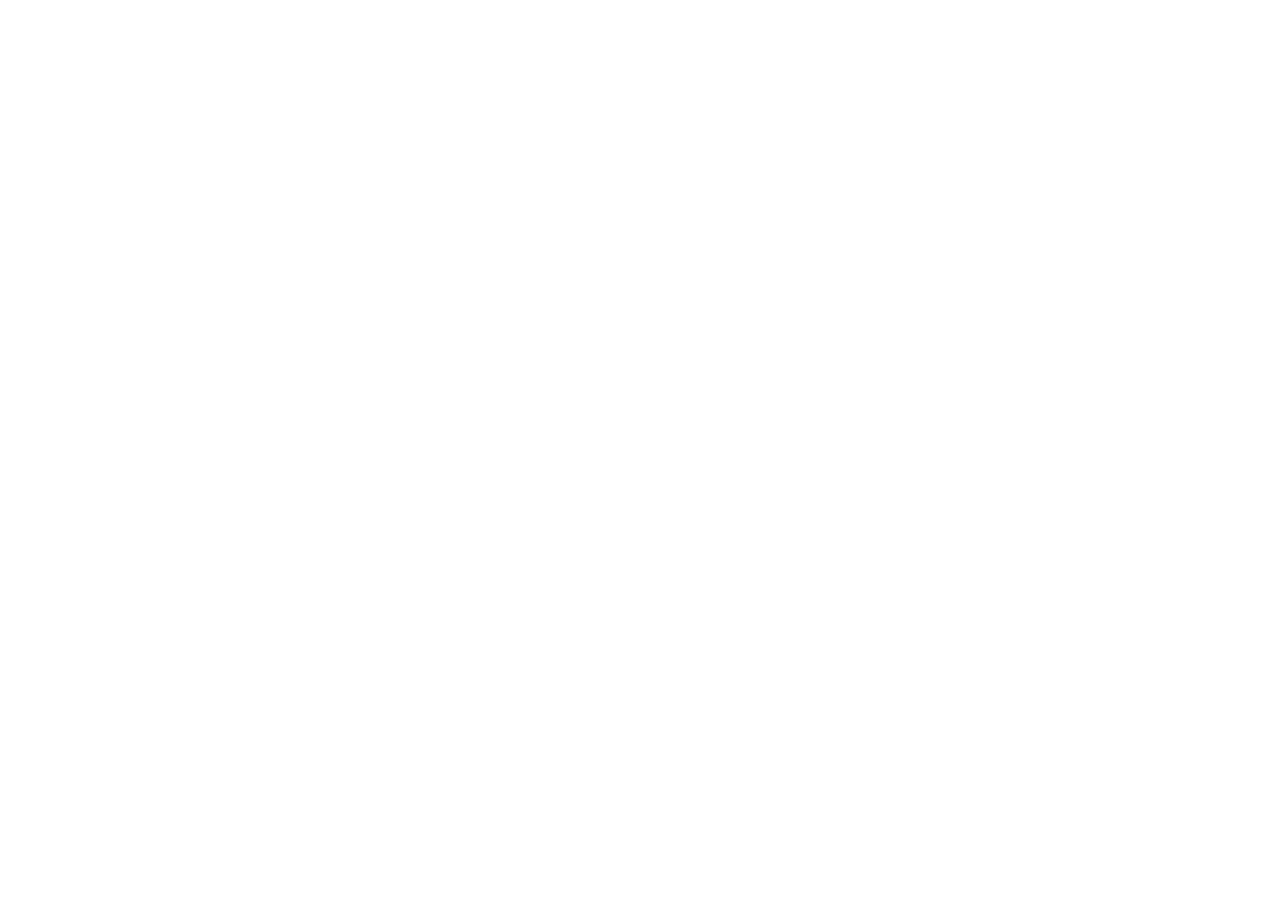
==== index.html @ 84f405e9 "initilaized the project" ====
<!DOCTYPE html>
<html lang="en">
  <head>
    <meta charset="UTF-8" />
    <meta name="viewport" content="width=device-width, initial-scale=1.0" />
    <title>Obour CS club</title>
  </head>
  <body></body>
</html>
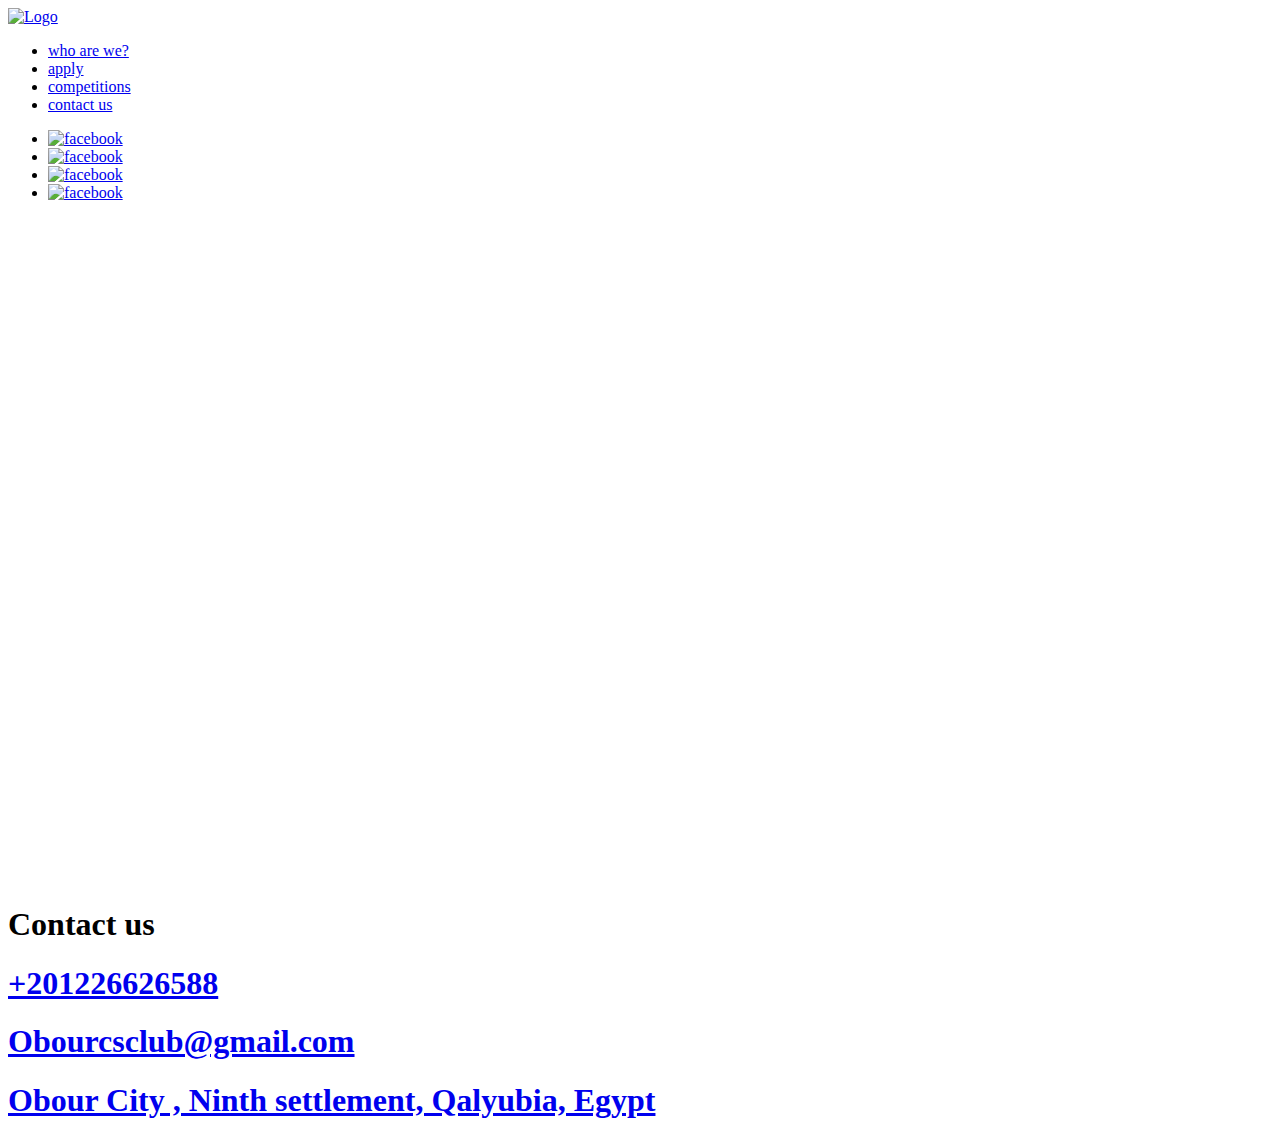
==== commit 5c22fa12: "Update index.html" ====
--- a/index.html
+++ b/index.html
@@ -4,6 +4,79 @@
     <meta charset="UTF-8" />
     <meta name="viewport" content="width=device-width, initial-scale=1.0" />
     <title>Obour CS club</title>
+    <!-- the normalize file to standardize the dimensions in all browsers -->
+    <link rel="stylesheet" href="./css/normalize.css" />
+    <link rel="stylesheet" href="./css/index.css" />
   </head>
-  <body></body>
+  <body>
+    <header>
+      <nav>
+        <div class="container">
+          <a class="logo" href="#">
+            <img src="./imgs/logo.jpg" alt="Logo" />
+          </a>
+          <ul class="nav-pages-links">
+            <li>
+              <a href="#">who are we?</a>
+            </li>
+            <li>
+              <a href="#">apply</a>
+            </li>
+            <li>
+              <a href="#">competitions</a>
+            </li>
+            <li>
+              <a href="#">contact us</a>
+            </li>
+          </ul>
+          <ul class="nav-media-links">
+            <li>
+              <a href="#"
+                ><img src="./imgs/icons/facebook.png" alt="facebook"
+              /></a>
+            </li>
+            <li>
+              <a href="#">
+                <img src="./imgs/icons/whatsapp.png" alt="facebook" />
+              </a>
+            </li>
+            <li>
+              <a href="#">
+                <img src="./imgs/icons/youtube.png" alt="facebook" />
+              </a>
+            </li>
+            <li>
+              <a href="#">
+                <img src="./imgs/icons/google-drive.png" alt="facebook" />
+              </a>
+            </li>
+          </ul>
+        </div>
+      </nav>
+      <div class="container"></div>
+    </header>
+<!--   Contact Us section -->
+     <!-- container for both the iframe and the text content -->
+    <div class="contact-us-container">
+    <iframe src="https://www.google.com/maps/embed?pb=!1m18!1m12!1m3!1d21629.835243672205!2d31.42653661389149!3d30.22045098449569!2m3!1f0!2f0!3f0!3m2!1i1024!2i768!4f13.1!3m3!1m2!1s0x14581b7903c5cb01%3A0xe315cfe2bcc7717e!2sSTEM%20Qalyubia!5e0!3m2!1sen!2seg!4v1723156461281!5m2!1sen!2seg" width="663" height="663" style="border:0;" allowfullscreen="" loading="lazy" referrerpolicy="no-referrer-when-downgrade"></iframe>
+    <!-- container for only the text -->
+     <div class="contact-us">
+        <h1 class="contactus-title">Contact us</h1>
+          
+         <h1><a class="contactus-link" href="tel:+201226626588"><i class="fa-solid fa-phone fa-lg"></i> +201226626588</a></h1>
+
+         <h1><a class="contactus-link" href="mailto:obourcsclub@gmail.com"><i class="fa-solid fa-at fa-lg"></i> Obourcsclub@gmail.com</a></h1>
+         
+         <h1><a class="contactus-link" href="https://www.google.com/maps/place/STEM+Qalyubia/@30.2260205,31.4460486,17z/data=!3m1!4b1!4m6!3m5!1s0x14581b7903c5cb01:0xe315cfe2bcc7717e!8m2!3d30.2260159!4d31.4486235!16s%2Fg%2F11gmcj7gdh?entry=ttu"><i class="fa-solid fa-location-dot fa-lg"></i>Obour City , Ninth settlement, 
+        Qalyubia, Egypt </h1></a>
+
+    </div>
+</div>
+    <!-- FontAwesome Library -->
+    <script
+      src="https://kit.fontawesome.com/6dd0f1599d.js"
+      crossorigin="anonymous"></script>
+    <!-- The index.js file -->
+    <script src="./js/index.js"></script>
+  </body>
 </html>
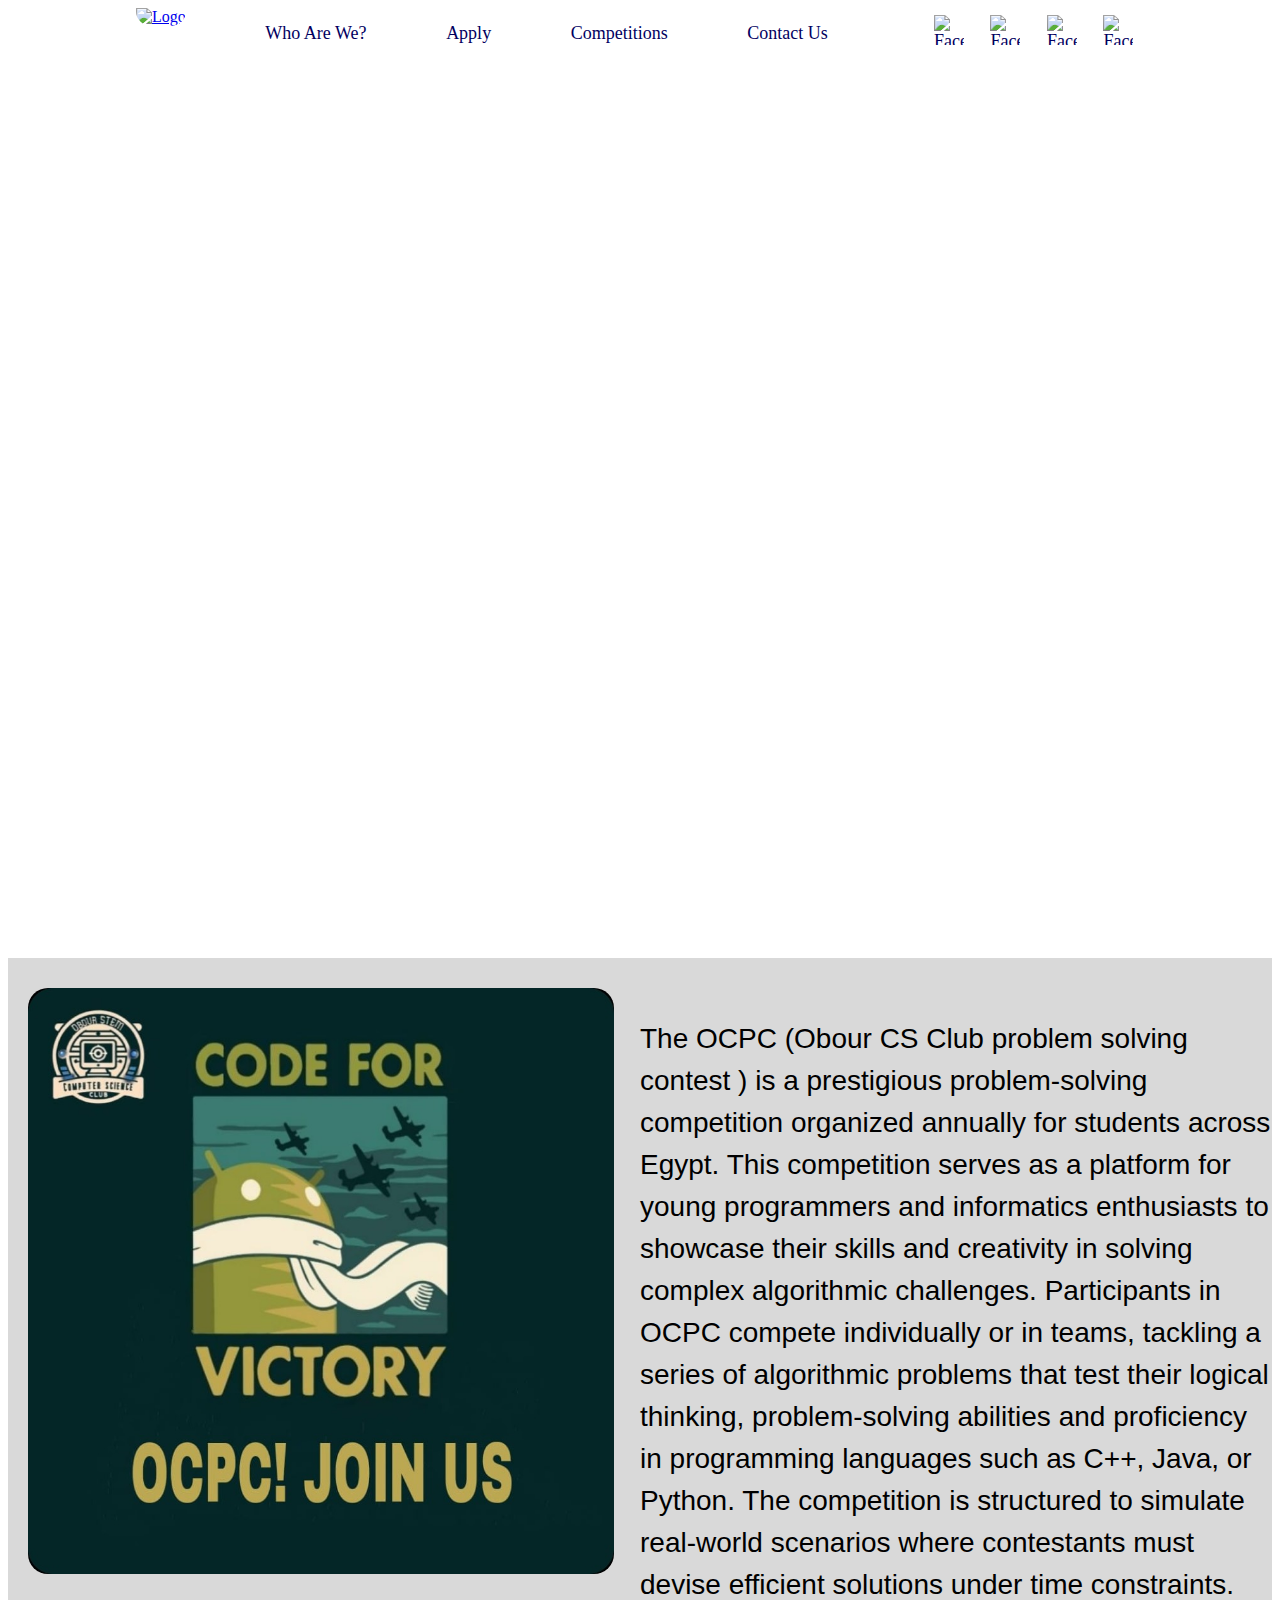
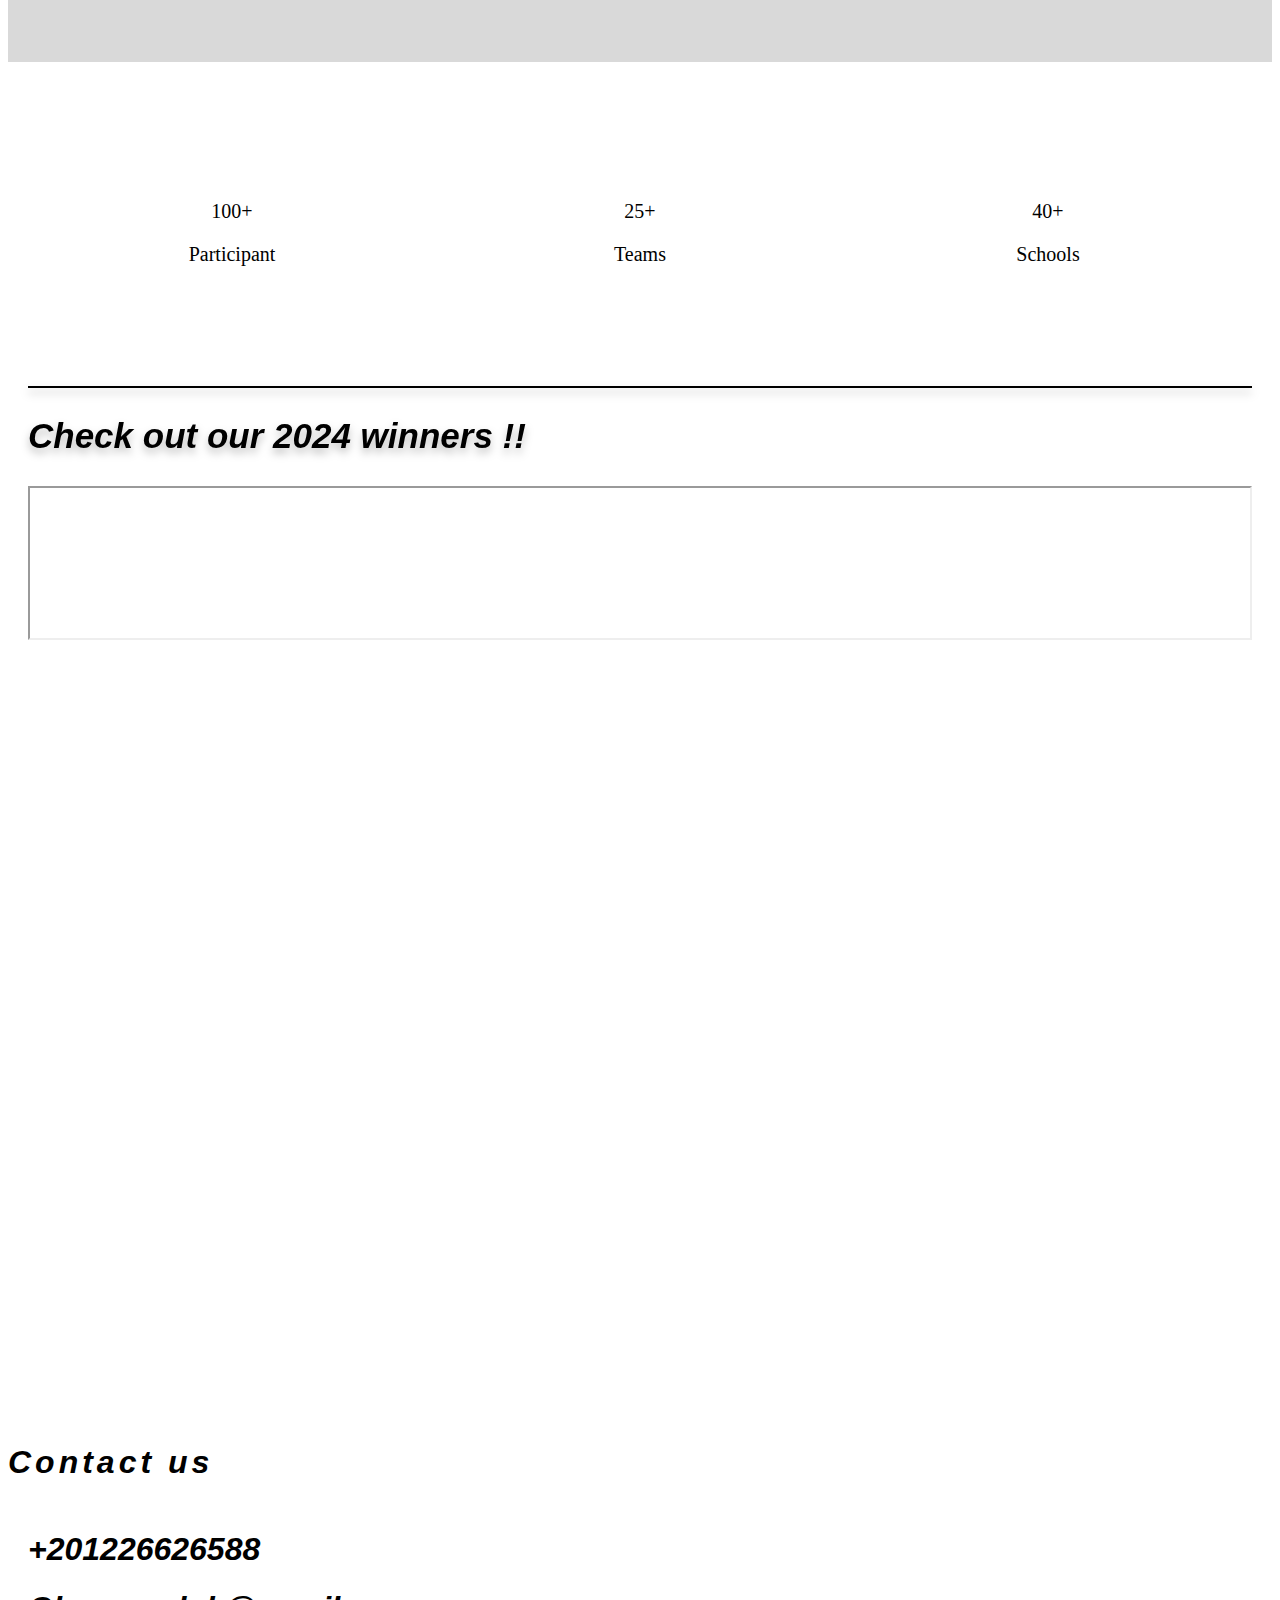
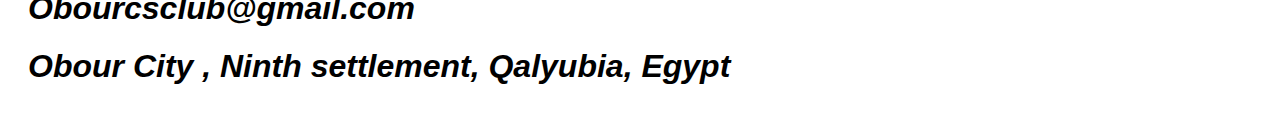
==== commit cbee7ff4: "finished the entire competition section" ====
--- a/index.html
+++ b/index.html
@@ -55,23 +55,88 @@
       </nav>
       <div class="container"></div>
     </header>
-<!--   Contact Us section -->
-     <!-- container for both the iframe and the text content -->
+    <!-- Competition Section -->
+    <section class="competition">
+      <div class="paragraph">
+        <img src="./imgs/ocpc.jpg" alt="OCPC Competition" />
+        <p>
+          The OCPC (Obour CS Club problem solving contest ) is a prestigious
+          problem-solving competition organized annually for students across
+          Egypt. This competition serves as a platform for young programmers and
+          informatics enthusiasts to showcase their skills and creativity in
+          solving complex algorithmic challenges. Participants in OCPC compete
+          individually or in teams, tackling a series of algorithmic problems
+          that test their logical thinking, problem-solving abilities and
+          proficiency in programming languages such as C++, Java, or Python. The
+          competition is structured to simulate real-world scenarios where
+          contestants must devise efficient solutions under time constraints.
+        </p>
+      </div>
+      <div class="numbers">
+        <ul>
+          <li>
+            <i class="fa-solid fa-user"></i>
+            <p class="number">100+</p>
+            <p class="text">Participant</p>
+          </li>
+          <li>
+            <i class="fa-solid fa-users"></i>
+            <p class="number">25+</p>
+            <p class="text">Teams</p>
+          </li>
+          <li>
+            <i class="fa-solid fa-school"></i>
+            <p class="number">40+</p>
+            <p class="text">Schools</p>
+          </li>
+        </ul>
+      </div>
+      <div class="winners">
+        <span>
+          <h3>Check out our 2024 winners !!</h3>
+          <i class="fa-solid fa-trophy"></i>
+        </span>
+        <iframe
+          src="https://docs.google.com/spreadsheets/d/e/2PACX-1vQp8BJGD5JyvzdnSkn0b09XastFXXYus6iSw3OoJoEqYOq56fBLqsdUXMdMku-R0gIJlwI4qqAiBZZn/pubhtml?widget=true&amp;headers=true"></iframe>
+      </div>
+    </section>
+    <!--   Contact Us section -->
+    <!-- container for both the iframe and the text content -->
     <div class="contact-us-container">
-    <iframe src="https://www.google.com/maps/embed?pb=!1m18!1m12!1m3!1d21629.835243672205!2d31.42653661389149!3d30.22045098449569!2m3!1f0!2f0!3f0!3m2!1i1024!2i768!4f13.1!3m3!1m2!1s0x14581b7903c5cb01%3A0xe315cfe2bcc7717e!2sSTEM%20Qalyubia!5e0!3m2!1sen!2seg!4v1723156461281!5m2!1sen!2seg" width="663" height="663" style="border:0;" allowfullscreen="" loading="lazy" referrerpolicy="no-referrer-when-downgrade"></iframe>
-    <!-- container for only the text -->
-     <div class="contact-us">
+      <iframe
+        src="https://www.google.com/maps/embed?pb=!1m18!1m12!1m3!1d21629.835243672205!2d31.42653661389149!3d30.22045098449569!2m3!1f0!2f0!3f0!3m2!1i1024!2i768!4f13.1!3m3!1m2!1s0x14581b7903c5cb01%3A0xe315cfe2bcc7717e!2sSTEM%20Qalyubia!5e0!3m2!1sen!2seg!4v1723156461281!5m2!1sen!2seg"
+        width="663"
+        height="663"
+        style="border: 0"
+        allowfullscreen=""
+        loading="lazy"
+        referrerpolicy="no-referrer-when-downgrade"></iframe>
+      <!-- container for only the text -->
+      <div class="contact-us">
         <h1 class="contactus-title">Contact us</h1>
-          
-         <h1><a class="contactus-link" href="tel:+201226626588"><i class="fa-solid fa-phone fa-lg"></i> +201226626588</a></h1>
 
-         <h1><a class="contactus-link" href="mailto:obourcsclub@gmail.com"><i class="fa-solid fa-at fa-lg"></i> Obourcsclub@gmail.com</a></h1>
-         
-         <h1><a class="contactus-link" href="https://www.google.com/maps/place/STEM+Qalyubia/@30.2260205,31.4460486,17z/data=!3m1!4b1!4m6!3m5!1s0x14581b7903c5cb01:0xe315cfe2bcc7717e!8m2!3d30.2260159!4d31.4486235!16s%2Fg%2F11gmcj7gdh?entry=ttu"><i class="fa-solid fa-location-dot fa-lg"></i>Obour City , Ninth settlement, 
-        Qalyubia, Egypt </h1></a>
+        <h1>
+          <a class="contactus-link" href="tel:+201226626588"
+            ><i class="fa-solid fa-phone fa-lg"></i> +201226626588</a
+          >
+        </h1>
 
+        <h1>
+          <a class="contactus-link" href="mailto:obourcsclub@gmail.com"
+            ><i class="fa-solid fa-at fa-lg"></i> Obourcsclub@gmail.com</a
+          >
+        </h1>
+
+        <h1>
+          <a
+            class="contactus-link"
+            href="https://www.google.com/maps/place/STEM+Qalyubia/@30.2260205,31.4460486,17z/data=!3m1!4b1!4m6!3m5!1s0x14581b7903c5cb01:0xe315cfe2bcc7717e!8m2!3d30.2260159!4d31.4486235!16s%2Fg%2F11gmcj7gdh?entry=ttu"
+            ><i class="fa-solid fa-location-dot fa-lg"></i>Obour City , Ninth
+            settlement, Qalyubia, Egypt
+          </a>
+        </h1>
+      </div>
     </div>
-</div>
     <!-- FontAwesome Library -->
     <script
       src="https://kit.fontawesome.com/6dd0f1599d.js"
--- a/css/index.css
+++ b/css/index.css
@@ -0,0 +1,305 @@
+/* I used google fonts to import roboto font here*/
+
+@font-face {
+  font-family: Kokoro;
+  src: url(../fonts/Kokoro-Regular.ttf);
+}
+
+@import url("https://fonts.googleapis.com/css2?family=Roboto:ital,wght@0,100;0,300;0,400;0,500;0,700;0,900;1,100;1,300;1,400;1,500;1,700;1,900&display=swap");
+
+:root {
+  /* spaces collection */
+  --space-sm: 0.25rem;
+  --space-md: 0.5rem;
+  --space-lg: 0.75rem;
+  --space-xl: 1rem;
+  --space-xxl: 1.25rem;
+  --space-xxxl: 1.5rem;
+  /* colors collection */
+  --dark-blue: #02005f;
+  --normal-blue: #0500f5;
+  --light-blue: #0a0aff;
+  --light-gray: #f8f8f8;
+  --dark-gray: #e8e8e8;
+}
+*,
+::after,
+::before {
+  box-sizing: border-box;
+  white-space-collapse: discard;
+}
+/* global elements */
+.container {
+  margin: 0 auto;
+  max-width: 1170px;
+}
+
+/* stating the heading */
+header {
+  display: flex;
+  height: 100vh;
+  width: 100vw;
+  background: url("../imgs/header-background.gif");
+  background-size: cover;
+  background-position: center center;
+  flex-direction: column;
+}
+header nav {
+  display: flex;
+  width: 100%;
+  background-color: rgba(255, 255, 255, 0.8);
+  height: 50px;
+}
+header nav .container {
+  display: flex;
+  justify-content: stretch;
+  max-width: 1024px;
+}
+header nav .container ul {
+  list-style: none;
+  padding: 0;
+  display: flex;
+  justify-content: space-evenly;
+  margin: auto;
+}
+header nav .container ul li img {
+  display: inline-block;
+  text-decoration: none;
+  color: var(--dark-blue);
+  width: 30px;
+  height: 30px;
+}
+header nav .container ul li a {
+  display: inline-block;
+  text-decoration: none;
+  color: var(--dark-blue);
+  font-size: large;
+  text-transform: capitalize;
+  transition: all 0.13s ease-in-out;
+}
+header nav .container .nav-pages-links {
+  flex-grow: 3;
+}
+header nav .container .nav-media-links {
+  flex-grow: 1;
+}
+header nav .container .logo {
+  display: inline-block;
+  border-bottom-left-radius: 15px;
+  border-bottom-right-radius: 15px;
+  overflow: hidden;
+  height: fit-content;
+}
+header nav .container ul li:hover a {
+  color: var(--normal-blue);
+  transform: translateY(-3px);
+}
+/* media Queries */
+@media (min-width: 667px) {
+  /* custom mediaquery to align the third element correctly */
+  .features ul li:last-child {
+    grid-column: 1 /3;
+  }
+}
+@media (min-width: 768px) {
+  .container {
+    width: 750px;
+  }
+  .landing h1 {
+    font-size: 60px;
+    margin-bottom: 5px;
+  }
+  .services ul {
+    grid-template-columns: repeat(2, 1fr);
+  }
+}
+@media (min-width: 992px) {
+  .about .container {
+    grid-template-columns: 1fr 1fr;
+  }
+  .container {
+    width: 970px;
+  }
+  .landing h1 {
+    font-size: 100px;
+    margin-bottom: 0px;
+  }
+  .features ul li:last-child {
+    grid-column: initial;
+  }
+}
+@media (min-width: 1200px) {
+  .container {
+    width: 1170px;
+  }
+  .features ul {
+    grid-template-columns: repeat(3, minmax(calc((992px - 80px) / 3), 1fr));
+  }
+}
+/* made text and icons smaller for phones in the contact-us section */
+@media (max-width: 450px) {
+  .contact-us-container {
+    gap: 25px;
+  }
+  .contactus-title {
+    margin-bottom: 30px;
+  }
+  .contactus-link {
+    font-size: 1.6rem;
+  }
+  .contact-us .fa-solid {
+    margin: 0 10px 30px 0;
+  }
+  .contact-us .contactus-link:hover {
+    cursor: pointer;
+    color: #0021f5;
+    font-size: 1.7rem;
+  }
+  .contactus-link:hover .fa-solid {
+    cursor: pointer;
+    color: #0021f5;
+    font-size: 42px;
+  }
+}
+/* End media Queries */
+
+/* End Header */
+
+/* start competition */
+
+.competition {
+  display: flex;
+  flex-direction: column;
+  justify-content: center;
+  align-items: center;
+  margin: 50px 0;
+}
+/* the paragraph */
+.competition .paragraph {
+  display: grid;
+  grid-template-columns: 1fr 1fr;
+  background-color: #d9d9d9;
+  padding: 30px 0;
+}
+.competition .paragraph img {
+  width: 586px;
+  border-radius: 20px;
+  height: 799;
+  margin: 0 20px;
+}
+.competition .paragraph p {
+  font-size: 28px;
+  font-family: Kokoro, sans-serif;
+}
+/* the numbers */
+.competition .numbers {
+  margin: 100px 20px;
+  display: flex;
+  width: calc(100% - 40px);
+}
+.competition .numbers ul {
+  display: grid;
+  grid-template-columns: 1fr 1fr 1fr;
+  list-style: none;
+  padding: 0;
+  width: max-content;
+  margin: 0;
+  width: 100%;
+  align-items: center;
+  justify-items: center;
+}
+.competition .numbers ul i {
+  font-size: 100px;
+  color: #0012ff;
+  text-align: center;
+  display: inline-block;
+  width: 100%;
+}
+.competition .numbers ul p {
+  font-size: 20px;
+  text-align: center;
+}
+/* end competition */
+/* start winners */
+.competition .winners {
+  display: flex;
+  width: 100%;
+  justify-content: center;
+  flex-direction: column;
+  padding: 0 20px;
+}
+.competition .winners h3 {
+  font-size: 35px;
+  font-family: Kokoro, sans-serif;
+  text-align: left;
+  font-style: italic;
+  margin: 0;
+}
+.competition .winners span {
+  display: flex;
+  align-items: left;
+  font-size: 20px;
+  font-family: Kokoro, sans-serif;
+  text-align: left;
+  font-style: italic;
+  margin: 0;
+  margin-bottom: 25px;
+  width: 100%;
+  border-top: 2px solid black;
+  padding-top: 20px;
+  filter: drop-shadow(0px 5px 4px rgba(0, 0, 0, 0.25));
+}
+.competition .winners span i {
+  font-size: 50px;
+  padding-left: 15px;
+  display: inline-block;
+  color: #0012ff;
+}
+/* end winners */
+/* start contact us */
+/*changed font and style of the text*/
+.contactus-link,
+.contactus-title {
+  font-size: 2rem;
+  font-family: "roboto", sans-serif;
+  font-style: italic;
+}
+/* made display flex so it is more responsive and to organize the text */
+.contact-us-container {
+  display: flex;
+  gap: 70px;
+  flex-wrap: wrap;
+}
+/* styling of fontawesome icons*/
+.contact-us .fa-solid {
+  color: #0021f5;
+  margin: 0 20px 50px 0;
+  transition: 0.13s;
+}
+
+.contactus-link {
+  text-decoration: none;
+  color: black;
+  transition: 0.13s;
+}
+/* made the icons change color and be larger when hovered over*/
+.contactus-link:hover .fa-solid {
+  cursor: pointer;
+  color: #0000b2;
+  font-size: 44px;
+}
+/* same for the text */
+.contact-us .contactus-link:hover {
+  cursor: pointer;
+  color: #0000b2;
+  font-size: 2.1rem;
+}
+/* made the title bold and increased line spacing for it stand out more */
+.contactus-title {
+  letter-spacing: 4px;
+  margin-bottom: 50px;
+  font-style: italic;
+  font-weight: 900;
+}
+
+/* end contact us */
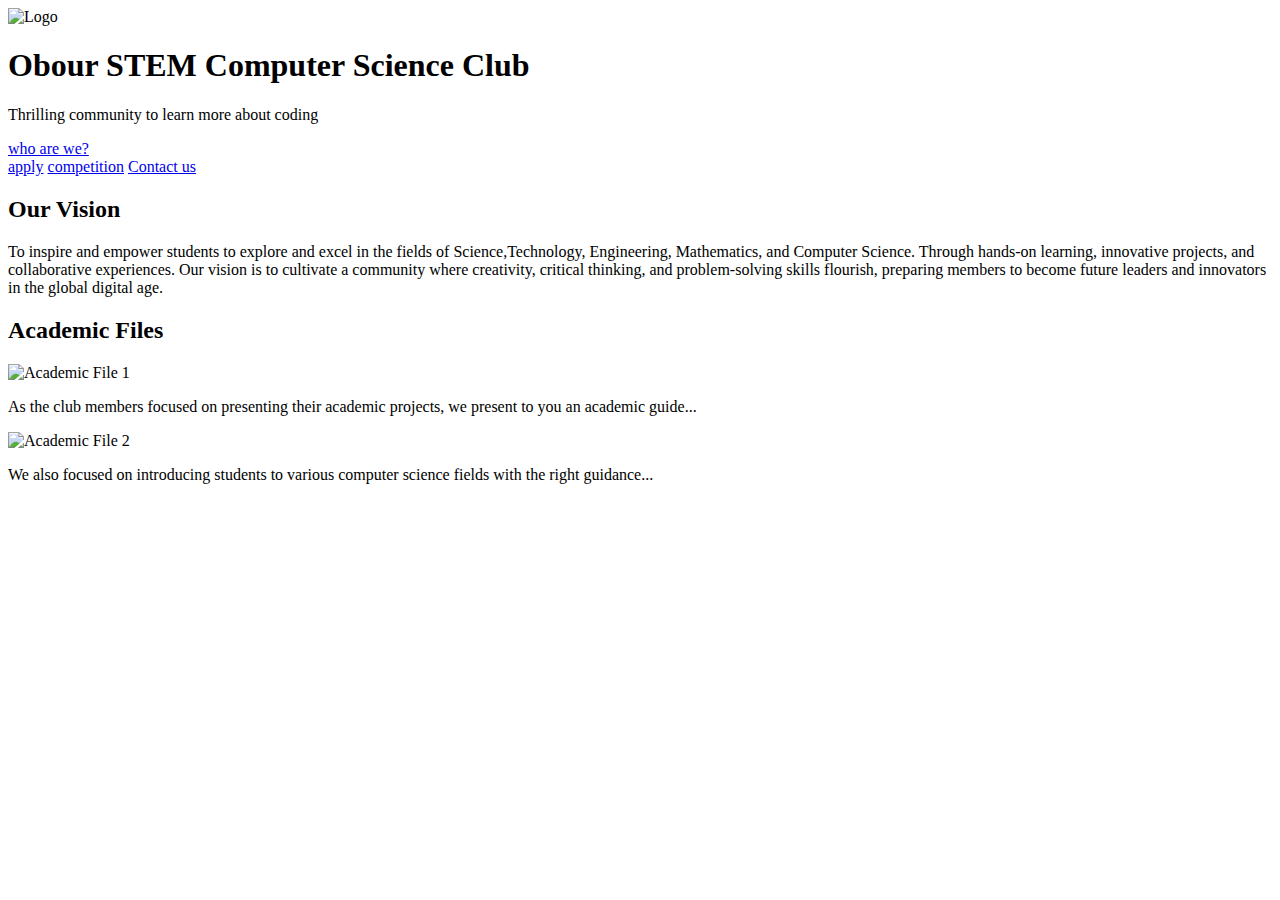
==== commit 36634a4f: "Update index.html" ====
--- a/index.html
+++ b/index.html
@@ -1,147 +1,67 @@
 <!DOCTYPE html>
 <html lang="en">
-  <head>
-    <meta charset="UTF-8" />
-    <meta name="viewport" content="width=device-width, initial-scale=1.0" />
-    <title>Obour CS club</title>
-    <!-- the normalize file to standardize the dimensions in all browsers -->
-    <link rel="stylesheet" href="./css/normalize.css" />
-    <link rel="stylesheet" href="./css/index.css" />
-  </head>
-  <body>
+<head>
+    <meta charset="UTF-8">
+    <meta name="viewport" content="width=device-width, initial-scale=1.0">
+    <title>Obour STEM CS Website</title>
+    <link rel="stylesheet" href="style.css">
+</head>
+<body>
     <header>
-      <nav>
-        <div class="container">
-          <a class="logo" href="#">
-            <img src="./imgs/logo.jpg" alt="Logo" />
-          </a>
-          <ul class="nav-pages-links">
-            <li>
-              <a href="#">who are we?</a>
-            </li>
-            <li>
-              <a href="#">apply</a>
-            </li>
-            <li>
-              <a href="#">competitions</a>
-            </li>
-            <li>
-              <a href="#">contact us</a>
-            </li>
-          </ul>
-          <ul class="nav-media-links">
-            <li>
-              <a href="#"
-                ><img src="./imgs/icons/facebook.png" alt="facebook"
-              /></a>
-            </li>
-            <li>
-              <a href="#">
-                <img src="./imgs/icons/whatsapp.png" alt="facebook" />
-              </a>
-            </li>
-            <li>
-              <a href="#">
-                <img src="./imgs/icons/youtube.png" alt="facebook" />
-              </a>
-            </li>
-            <li>
-              <a href="#">
-                <img src="./imgs/icons/google-drive.png" alt="facebook" />
-              </a>
-            </li>
-          </ul>
+        <div class="semi-transparent-bar">
         </div>
-      </nav>
-      <div class="container"></div>
+        <div class="header-container">
+            <div class="logo">
+                <img src="C:\Users\Admins\Downloads\logo.jpg" alt="Logo">
+            </div>
+        </div>
+        <div class="header-content">
+            <h1>Obour STEM Computer Science Club</h1>
+                <p>Thrilling community to learn more about coding</p>
+        </div>
+        <div class="header-links">
+            <div class="blue-text">
+                <a href="#">who are we? </a>
+            </div>
+            <div class="darkblue-text">
+                <a href="#">apply</a>
+                <a href="#">competition</a>
+                <a href="#">Contact us</a>
+            </div>
+        </div>
+        
+        
+        
     </header>
-    <!-- Competition Section -->
-    <section class="competition">
-      <div class="paragraph">
-        <img src="./imgs/ocpc.jpg" alt="OCPC Competition" />
-        <p>
-          The OCPC (Obour CS Club problem solving contest ) is a prestigious
-          problem-solving competition organized annually for students across
-          Egypt. This competition serves as a platform for young programmers and
-          informatics enthusiasts to showcase their skills and creativity in
-          solving complex algorithmic challenges. Participants in OCPC compete
-          individually or in teams, tackling a series of algorithmic problems
-          that test their logical thinking, problem-solving abilities and
-          proficiency in programming languages such as C++, Java, or Python. The
-          competition is structured to simulate real-world scenarios where
-          contestants must devise efficient solutions under time constraints.
-        </p>
-      </div>
-      <div class="numbers">
-        <ul>
-          <li>
-            <i class="fa-solid fa-user"></i>
-            <p class="number">100+</p>
-            <p class="text">Participant</p>
-          </li>
-          <li>
-            <i class="fa-solid fa-users"></i>
-            <p class="number">25+</p>
-            <p class="text">Teams</p>
-          </li>
-          <li>
-            <i class="fa-solid fa-school"></i>
-            <p class="number">40+</p>
-            <p class="text">Schools</p>
-          </li>
-        </ul>
-      </div>
-      <div class="winners">
-        <span>
-          <h3>Check out our 2024 winners !!</h3>
-          <i class="fa-solid fa-trophy"></i>
-        </span>
-        <iframe
-          src="https://docs.google.com/spreadsheets/d/e/2PACX-1vQp8BJGD5JyvzdnSkn0b09XastFXXYus6iSw3OoJoEqYOq56fBLqsdUXMdMku-R0gIJlwI4qqAiBZZn/pubhtml?widget=true&amp;headers=true"></iframe>
-      </div>
+
+    <section class="white-box">
+        <section class="vision">
+            <h2>Our Vision</h2>
+            <p>
+                To inspire and empower students to explore and excel in the fields of Science,Technology, Engineering, Mathematics, and Computer Science.
+                Through hands-on learning, innovative projects, and collaborative experiences. 
+                Our vision is to cultivate a community where creativity, critical thinking, and problem-solving skills flourish, 
+                preparing members to become future leaders and innovators in the global digital age.
+            </p>
+        </section>
     </section>
-    <!--   Contact Us section -->
-    <!-- container for both the iframe and the text content -->
-    <div class="contact-us-container">
-      <iframe
-        src="https://www.google.com/maps/embed?pb=!1m18!1m12!1m3!1d21629.835243672205!2d31.42653661389149!3d30.22045098449569!2m3!1f0!2f0!3f0!3m2!1i1024!2i768!4f13.1!3m3!1m2!1s0x14581b7903c5cb01%3A0xe315cfe2bcc7717e!2sSTEM%20Qalyubia!5e0!3m2!1sen!2seg!4v1723156461281!5m2!1sen!2seg"
-        width="663"
-        height="663"
-        style="border: 0"
-        allowfullscreen=""
-        loading="lazy"
-        referrerpolicy="no-referrer-when-downgrade"></iframe>
-      <!-- container for only the text -->
-      <div class="contact-us">
-        <h1 class="contactus-title">Contact us</h1>
 
-        <h1>
-          <a class="contactus-link" href="tel:+201226626588"
-            ><i class="fa-solid fa-phone fa-lg"></i> +201226626588</a
-          >
-        </h1>
-
-        <h1>
-          <a class="contactus-link" href="mailto:obourcsclub@gmail.com"
-            ><i class="fa-solid fa-at fa-lg"></i> Obourcsclub@gmail.com</a
-          >
-        </h1>
-
-        <h1>
-          <a
-            class="contactus-link"
-            href="https://www.google.com/maps/place/STEM+Qalyubia/@30.2260205,31.4460486,17z/data=!3m1!4b1!4m6!3m5!1s0x14581b7903c5cb01:0xe315cfe2bcc7717e!8m2!3d30.2260159!4d31.4486235!16s%2Fg%2F11gmcj7gdh?entry=ttu"
-            ><i class="fa-solid fa-location-dot fa-lg"></i>Obour City , Ninth
-            settlement, Qalyubia, Egypt
-          </a>
-        </h1>
-      </div>
-    </div>
-    <!-- FontAwesome Library -->
-    <script
-      src="https://kit.fontawesome.com/6dd0f1599d.js"
-      crossorigin="anonymous"></script>
-    <!-- The index.js file -->
-    <script src="./js/index.js"></script>
-  </body>
+        <section class="academic-files">
+            <h2>Academic Files</h2>
+            <div class="file-card">
+                <img src="C:\Users\Admins\Downloads\presentation.jpg" alt="Academic File 1">
+                <div class="academic-text">
+                    <p>As the club members focused on presenting their academic projects, we present to you an academic guide...</p>
+                </div>
+            </div>
+            <div class="file-card">
+                <img src="C:\Users\Admins\Downloads\image.jpg" alt="Academic File 2">
+                <div class="academic-text">
+                    <p>We also focused on introducing students to various computer science fields with the right guidance...</p>
+                </div>
+            </div>
+        </section>
+    </section>
+    
+</body>
 </html>
